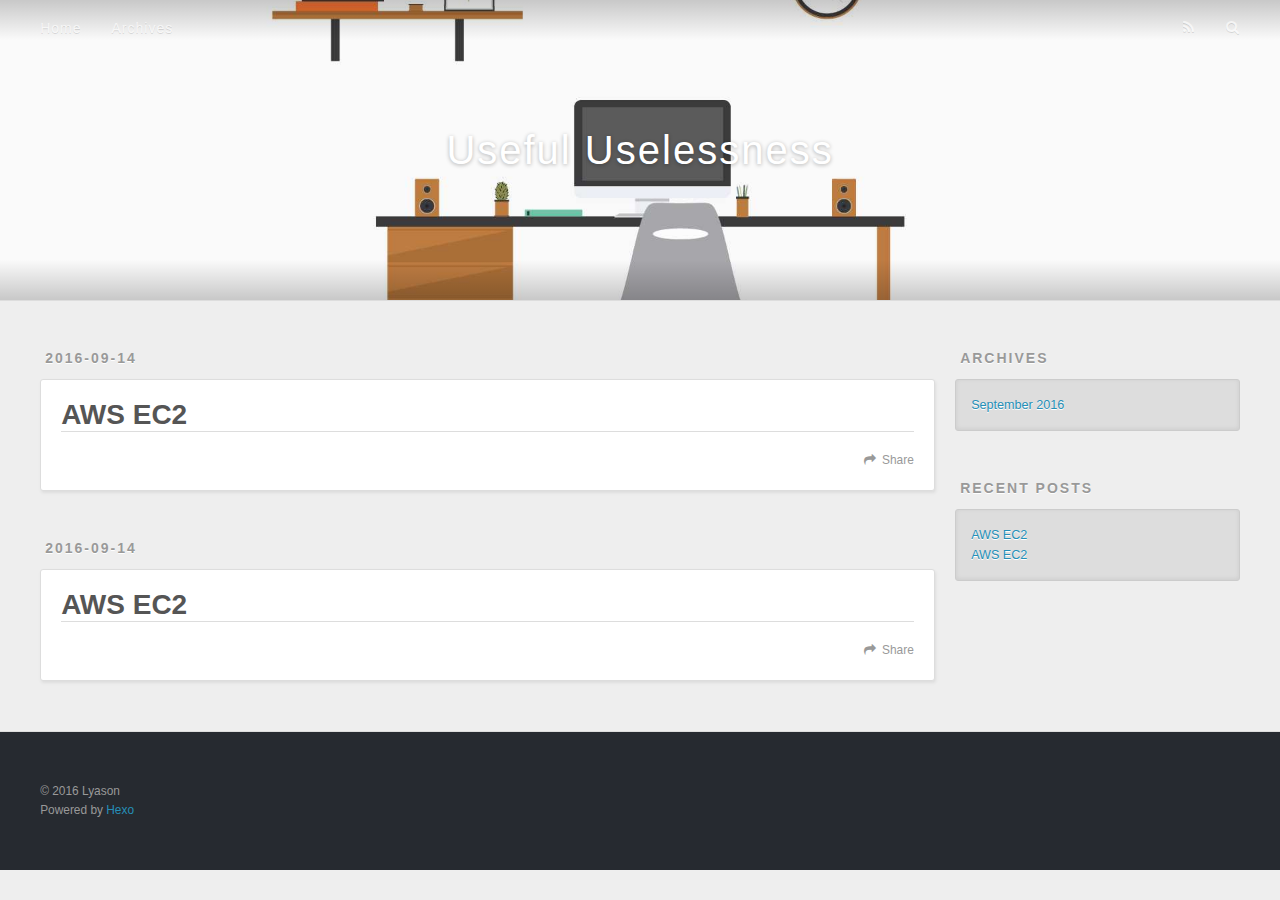
==== index.html @ 1d11c0d0 "Site updated: 2016-09-14 19:58:47" ====
<!DOCTYPE html>
<html>
<head>
  <meta charset="utf-8">
  
  <title>Useful Uselessness</title>
  <meta name="viewport" content="width=device-width, initial-scale=1, maximum-scale=1">
  <meta property="og:type" content="website">
<meta property="og:title" content="Useful Uselessness">
<meta property="og:url" content="http://ysli.github.io/index.html">
<meta property="og:site_name" content="Useful Uselessness">
<meta name="twitter:card" content="summary">
<meta name="twitter:title" content="Useful Uselessness">
  
    <link rel="alternate" href="/atom.xml" title="Useful Uselessness" type="application/atom+xml">
  
  
    <link rel="icon" href="/favicon.png">
  
  
    <link href="//fonts.googleapis.com/css?family=Source+Code+Pro" rel="stylesheet" type="text/css">
  
  <link rel="stylesheet" href="/css/style.css">
  

</head>

<body>
  <div id="container">
    <div id="wrap">
      <header id="header">
  <div id="banner"></div>
  <div id="header-outer" class="outer">
    <div id="header-title" class="inner">
      <h1 id="logo-wrap">
        <a href="/" id="logo">Useful Uselessness</a>
      </h1>
      
    </div>
    <div id="header-inner" class="inner">
      <nav id="main-nav">
        <a id="main-nav-toggle" class="nav-icon"></a>
        
          <a class="main-nav-link" href="/">Home</a>
        
          <a class="main-nav-link" href="/archives">Archives</a>
        
      </nav>
      <nav id="sub-nav">
        
          <a id="nav-rss-link" class="nav-icon" href="/atom.xml" title="RSS Feed"></a>
        
        <a id="nav-search-btn" class="nav-icon" title="Search"></a>
      </nav>
      <div id="search-form-wrap">
        <form action="//google.com/search" method="get" accept-charset="UTF-8" class="search-form"><input type="search" name="q" results="0" class="search-form-input" placeholder="Search"><button type="submit" class="search-form-submit">&#xF002;</button><input type="hidden" name="sitesearch" value="http://ysli.github.io"></form>
      </div>
    </div>
  </div>
</header>
      <div class="outer">
        <section id="main">
  
    <article id="post-AWS-EC2-1" class="article article-type-post" itemscope itemprop="blogPost">
  <div class="article-meta">
    <a href="/2016/09/14/AWS-EC2-1/" class="article-date">
  <time datetime="2016-09-14T11:53:36.000Z" itemprop="datePublished">2016-09-14</time>
</a>
    
  </div>
  <div class="article-inner">
    
    
      <header class="article-header">
        
  
    <h1 itemprop="name">
      <a class="article-title" href="/2016/09/14/AWS-EC2-1/">AWS EC2</a>
    </h1>
  

      </header>
    
    <div class="article-entry" itemprop="articleBody">
      
        
      
    </div>
    <footer class="article-footer">
      <a data-url="http://ysli.github.io/2016/09/14/AWS-EC2-1/" data-id="cit2umqau0000wcfcgbdpq978" class="article-share-link">Share</a>
      
      
    </footer>
  </div>
  
</article>


  
    <article id="post-AWS-EC2" class="article article-type-post" itemscope itemprop="blogPost">
  <div class="article-meta">
    <a href="/2016/09/14/AWS-EC2/" class="article-date">
  <time datetime="2016-09-14T11:49:22.000Z" itemprop="datePublished">2016-09-14</time>
</a>
    
  </div>
  <div class="article-inner">
    
    
      <header class="article-header">
        
  
    <h1 itemprop="name">
      <a class="article-title" href="/2016/09/14/AWS-EC2/">AWS EC2</a>
    </h1>
  

      </header>
    
    <div class="article-entry" itemprop="articleBody">
      
        
      
    </div>
    <footer class="article-footer">
      <a data-url="http://ysli.github.io/2016/09/14/AWS-EC2/" data-id="cit2umqau0001wcfckfe3xrrw" class="article-share-link">Share</a>
      
      
    </footer>
  </div>
  
</article>


  

</section>
        
          <aside id="sidebar">
  
    

  
    

  
    
  
    
  <div class="widget-wrap">
    <h3 class="widget-title">Archives</h3>
    <div class="widget">
      <ul class="archive-list"><li class="archive-list-item"><a class="archive-list-link" href="/archives/2016/09/">September 2016</a></li></ul>
    </div>
  </div>


  
    
  <div class="widget-wrap">
    <h3 class="widget-title">Recent Posts</h3>
    <div class="widget">
      <ul>
        
          <li>
            <a href="/2016/09/14/AWS-EC2-1/">AWS EC2</a>
          </li>
        
          <li>
            <a href="/2016/09/14/AWS-EC2/">AWS EC2</a>
          </li>
        
      </ul>
    </div>
  </div>

  
</aside>
        
      </div>
      <footer id="footer">
  
  <div class="outer">
    <div id="footer-info" class="inner">
      &copy; 2016 Lyason<br>
      Powered by <a href="http://hexo.io/" target="_blank">Hexo</a>
    </div>
  </div>
</footer>
    </div>
    <nav id="mobile-nav">
  
    <a href="/" class="mobile-nav-link">Home</a>
  
    <a href="/archives" class="mobile-nav-link">Archives</a>
  
</nav>
    

<script src="//ajax.googleapis.com/ajax/libs/jquery/2.0.3/jquery.min.js"></script>


  <link rel="stylesheet" href="/fancybox/jquery.fancybox.css">
  <script src="/fancybox/jquery.fancybox.pack.js"></script>


<script src="/js/script.js"></script>

  </div>
</body>
</html>
---- css/style.css ----
body {
  width: 100%;
}
body:before,
body:after {
  content: "";
  display: table;
}
body:after {
  clear: both;
}
html,
body,
div,
span,
applet,
object,
iframe,
h1,
h2,
h3,
h4,
h5,
h6,
p,
blockquote,
pre,
a,
abbr,
acronym,
address,
big,
cite,
code,
del,
dfn,
em,
img,
ins,
kbd,
q,
s,
samp,
small,
strike,
strong,
sub,
sup,
tt,
var,
dl,
dt,
dd,
ol,
ul,
li,
fieldset,
form,
label,
legend,
table,
caption,
tbody,
tfoot,
thead,
tr,
th,
td {
  margin: 0;
  padding: 0;
  border: 0;
  outline: 0;
  font-weight: inherit;
  font-style: inherit;
  font-family: inherit;
  font-size: 100%;
  vertical-align: baseline;
}
body {
  line-height: 1;
  color: #000;
  background: #fff;
}
ol,
ul {
  list-style: none;
}
table {
  border-collapse: separate;
  border-spacing: 0;
  vertical-align: middle;
}
caption,
th,
td {
  text-align: left;
  font-weight: normal;
  vertical-align: middle;
}
a img {
  border: none;
}
input,
button {
  margin: 0;
  padding: 0;
}
input::-moz-focus-inner,
button::-moz-focus-inner {
  border: 0;
  padding: 0;
}
@font-face {
  font-family: FontAwesome;
  font-style: normal;
  font-weight: normal;
  src: url("fonts/fontawesome-webfont.eot?v=#4.0.3");
  src: url("fonts/fontawesome-webfont.eot?#iefix&v=#4.0.3") format("embedded-opentype"), url("fonts/fontawesome-webfont.woff?v=#4.0.3") format("woff"), url("fonts/fontawesome-webfont.ttf?v=#4.0.3") format("truetype"), url("fonts/fontawesome-webfont.svg#fontawesomeregular?v=#4.0.3") format("svg");
}
html,
body,
#container {
  height: 100%;
}
body {
  background: #eee;
  font: 14px "Helvetica Neue", Helvetica, Arial, sans-serif;
  -webkit-text-size-adjust: 100%;
}
.outer {
  max-width: 1220px;
  margin: 0 auto;
  padding: 0 20px;
}
.outer:before,
.outer:after {
  content: "";
  display: table;
}
.outer:after {
  clear: both;
}
.inner {
  display: inline;
  float: left;
  width: 98.33333333333333%;
  margin: 0 0.833333333333333%;
}
.left,
.alignleft {
  float: left;
}
.right,
.alignright {
  float: right;
}
.clear {
  clear: both;
}
#container {
  position: relative;
}
.mobile-nav-on {
  overflow: hidden;
}
#wrap {
  height: 100%;
  width: 100%;
  position: absolute;
  top: 0;
  left: 0;
  -webkit-transition: 0.2s ease-out;
  -moz-transition: 0.2s ease-out;
  -ms-transition: 0.2s ease-out;
  transition: 0.2s ease-out;
  z-index: 1;
  background: #eee;
}
.mobile-nav-on #wrap {
  left: 280px;
}
@media screen and (min-width: 768px) {
  #main {
    display: inline;
    float: left;
    width: 73.33333333333333%;
    margin: 0 0.833333333333333%;
  }
}
.article-date,
.article-category-link,
.archive-year,
.widget-title {
  text-decoration: none;
  text-transform: uppercase;
  letter-spacing: 2px;
  color: #999;
  margin-bottom: 1em;
  margin-left: 5px;
  line-height: 1em;
  text-shadow: 0 1px #fff;
  font-weight: bold;
}
.article-inner,
.archive-article-inner {
  background: #fff;
  -webkit-box-shadow: 1px 2px 3px #ddd;
  box-shadow: 1px 2px 3px #ddd;
  border: 1px solid #ddd;
  border-radius: 3px;
}
.article-entry h1,
.widget h1 {
  font-size: 2em;
}
.article-entry h2,
.widget h2 {
  font-size: 1.5em;
}
.article-entry h3,
.widget h3 {
  font-size: 1.3em;
}
.article-entry h4,
.widget h4 {
  font-size: 1.2em;
}
.article-entry h5,
.widget h5 {
  font-size: 1em;
}
.article-entry h6,
.widget h6 {
  font-size: 1em;
  color: #999;
}
.article-entry hr,
.widget hr {
  border: 1px dashed #ddd;
}
.article-entry strong,
.widget strong {
  font-weight: bold;
}
.article-entry em,
.widget em,
.article-entry cite,
.widget cite {
  font-style: italic;
}
.article-entry sup,
.widget sup,
.article-entry sub,
.widget sub {
  font-size: 0.75em;
  line-height: 0;
  position: relative;
  vertical-align: baseline;
}
.article-entry sup,
.widget sup {
  top: -0.5em;
}
.article-entry sub,
.widget sub {
  bottom: -0.2em;
}
.article-entry small,
.widget small {
  font-size: 0.85em;
}
.article-entry acronym,
.widget acronym,
.article-entry abbr,
.widget abbr {
  border-bottom: 1px dotted;
}
.article-entry ul,
.widget ul,
.article-entry ol,
.widget ol,
.article-entry dl,
.widget dl {
  margin: 0 20px;
  line-height: 1.6em;
}
.article-entry ul ul,
.widget ul ul,
.article-entry ol ul,
.widget ol ul,
.article-entry ul ol,
.widget ul ol,
.article-entry ol ol,
.widget ol ol {
  margin-top: 0;
  margin-bottom: 0;
}
.article-entry ul,
.widget ul {
  list-style: disc;
}
.article-entry ol,
.widget ol {
  list-style: decimal;
}
.article-entry dt,
.widget dt {
  font-weight: bold;
}
#header {
  height: 300px;
  position: relative;
  border-bottom: 1px solid #ddd;
}
#header:before,
#header:after {
  content: "";
  position: absolute;
  left: 0;
  right: 0;
  height: 40px;
}
#header:before {
  top: 0;
  background: -webkit-linear-gradient(rgba(0,0,0,0.2), transparent);
  background: -moz-linear-gradient(rgba(0,0,0,0.2), transparent);
  background: -ms-linear-gradient(rgba(0,0,0,0.2), transparent);
  background: linear-gradient(rgba(0,0,0,0.2), transparent);
}
#header:after {
  bottom: 0;
  background: -webkit-linear-gradient(transparent, rgba(0,0,0,0.2));
  background: -moz-linear-gradient(transparent, rgba(0,0,0,0.2));
  background: -ms-linear-gradient(transparent, rgba(0,0,0,0.2));
  background: linear-gradient(transparent, rgba(0,0,0,0.2));
}
#header-outer {
  height: 100%;
  position: relative;
}
#header-inner {
  position: relative;
  overflow: hidden;
}
#banner {
  position: absolute;
  top: 0;
  left: 0;
  width: 100%;
  height: 100%;
  background: url("images/banner.jpg") center #000;
  -webkit-background-size: cover;
  -moz-background-size: cover;
  background-size: cover;
  z-index: -1;
}
#header-title {
  text-align: center;
  height: 40px;
  position: absolute;
  top: 50%;
  left: 0;
  margin-top: -20px;
}
#logo,
#subtitle {
  text-decoration: none;
  color: #fff;
  font-weight: 300;
  text-shadow: 0 1px 4px rgba(0,0,0,0.3);
}
#logo {
  font-size: 40px;
  line-height: 40px;
  letter-spacing: 2px;
}
#subtitle {
  font-size: 16px;
  line-height: 16px;
  letter-spacing: 1px;
}
#subtitle-wrap {
  margin-top: 16px;
}
#main-nav {
  float: left;
  margin-left: -15px;
}
.nav-icon,
.main-nav-link {
  float: left;
  color: #fff;
  opacity: 0.6;
  text-decoration: none;
  text-shadow: 0 1px rgba(0,0,0,0.2);
  -webkit-transition: opacity 0.2s;
  -moz-transition: opacity 0.2s;
  -ms-transition: opacity 0.2s;
  transition: opacity 0.2s;
  display: block;
  padding: 20px 15px;
}
.nav-icon:hover,
.main-nav-link:hover {
  opacity: 1;
}
.nav-icon {
  font-family: FontAwesome;
  text-align: center;
  font-size: 14px;
  width: 14px;
  height: 14px;
  padding: 20px 15px;
  position: relative;
  cursor: pointer;
}
.main-nav-link {
  font-weight: 300;
  letter-spacing: 1px;
}
@media screen and (max-width: 479px) {
  .main-nav-link {
    display: none;
  }
}
#main-nav-toggle {
  display: none;
}
#main-nav-toggle:before {
  content: "\f0c9";
}
@media screen and (max-width: 479px) {
  #main-nav-toggle {
    display: block;
  }
}
#sub-nav {
  float: right;
  margin-right: -15px;
}
#nav-rss-link:before {
  content: "\f09e";
}
#nav-search-btn:before {
  content: "\f002";
}
#search-form-wrap {
  position: absolute;
  top: 15px;
  width: 150px;
  height: 30px;
  right: -150px;
  opacity: 0;
  -webkit-transition: 0.2s ease-out;
  -moz-transition: 0.2s ease-out;
  -ms-transition: 0.2s ease-out;
  transition: 0.2s ease-out;
}
#search-form-wrap.on {
  opacity: 1;
  right: 0;
}
@media screen and (max-width: 479px) {
  #search-form-wrap {
    width: 100%;
    right: -100%;
  }
}
.search-form {
  position: absolute;
  top: 0;
  left: 0;
  right: 0;
  background: #fff;
  padding: 5px 15px;
  border-radius: 15px;
  -webkit-box-shadow: 0 0 10px rgba(0,0,0,0.3);
  box-shadow: 0 0 10px rgba(0,0,0,0.3);
}
.search-form-input {
  border: none;
  background: none;
  color: #555;
  width: 100%;
  font: 13px "Helvetica Neue", Helvetica, Arial, sans-serif;
  outline: none;
}
.search-form-input::-webkit-search-results-decoration,
.search-form-input::-webkit-search-cancel-button {
  -webkit-appearance: none;
}
.search-form-submit {
  position: absolute;
  top: 50%;
  right: 10px;
  margin-top: -7px;
  font: 13px FontAwesome;
  border: none;
  background: none;
  color: #bbb;
  cursor: pointer;
}
.search-form-submit:hover,
.search-form-submit:focus {
  color: #777;
}
.article {
  margin: 50px 0;
}
.article-inner {
  overflow: hidden;
}
.article-meta:before,
.article-meta:after {
  content: "";
  display: table;
}
.article-meta:after {
  clear: both;
}
.article-date {
  float: left;
}
.article-category {
  float: left;
  line-height: 1em;
  color: #ccc;
  text-shadow: 0 1px #fff;
  margin-left: 8px;
}
.article-category:before {
  content: "\2022";
}
.article-category-link {
  margin: 0 12px 1em;
}
.article-header {
  padding: 20px 20px 0;
}
.article-title {
  text-decoration: none;
  font-size: 2em;
  font-weight: bold;
  color: #555;
  line-height: 1.1em;
  -webkit-transition: color 0.2s;
  -moz-transition: color 0.2s;
  -ms-transition: color 0.2s;
  transition: color 0.2s;
}
a.article-title:hover {
  color: #258fb8;
}
.article-entry {
  color: #555;
  padding: 0 20px;
}
.article-entry:before,
.article-entry:after {
  content: "";
  display: table;
}
.article-entry:after {
  clear: both;
}
.article-entry p,
.article-entry table {
  line-height: 1.6em;
  margin: 1.6em 0;
}
.article-entry h1,
.article-entry h2,
.article-entry h3,
.article-entry h4,
.article-entry h5,
.article-entry h6 {
  font-weight: bold;
}
.article-entry h1,
.article-entry h2,
.article-entry h3,
.article-entry h4,
.article-entry h5,
.article-entry h6 {
  line-height: 1.1em;
  margin: 1.1em 0;
}
.article-entry a {
  color: #258fb8;
  text-decoration: none;
}
.article-entry a:hover {
  text-decoration: underline;
}
.article-entry ul,
.article-entry ol,
.article-entry dl {
  margin-top: 1.6em;
  margin-bottom: 1.6em;
}
.article-entry img,
.article-entry video {
  max-width: 100%;
  height: auto;
  display: block;
  margin: auto;
}
.article-entry iframe {
  border: none;
}
.article-entry table {
  width: 100%;
  border-collapse: collapse;
  border-spacing: 0;
}
.article-entry th {
  font-weight: bold;
  border-bottom: 3px solid #ddd;
  padding-bottom: 0.5em;
}
.article-entry td {
  border-bottom: 1px solid #ddd;
  padding: 10px 0;
}
.article-entry blockquote {
  font-family: Georgia, "Times New Roman", serif;
  font-size: 1.4em;
  margin: 1.6em 20px;
  text-align: center;
}
.article-entry blockquote footer {
  font-size: 14px;
  margin: 1.6em 0;
  font-family: "Helvetica Neue", Helvetica, Arial, sans-serif;
}
.article-entry blockquote footer cite:before {
  content: "—";
  padding: 0 0.5em;
}
.article-entry .pullquote {
  text-align: left;
  width: 45%;
  margin: 0;
}
.article-entry .pullquote.left {
  margin-left: 0.5em;
  margin-right: 1em;
}
.article-entry .pullquote.right {
  margin-right: 0.5em;
  margin-left: 1em;
}
.article-entry .caption {
  color: #999;
  display: block;
  font-size: 0.9em;
  margin-top: 0.5em;
  position: relative;
  text-align: center;
}
.article-entry .video-container {
  position: relative;
  padding-top: 56.25%;
  height: 0;
  overflow: hidden;
}
.article-entry .video-container iframe,
.article-entry .video-container object,
.article-entry .video-container embed {
  position: absolute;
  top: 0;
  left: 0;
  width: 100%;
  height: 100%;
  margin-top: 0;
}
.article-more-link a {
  display: inline-block;
  line-height: 1em;
  padding: 6px 15px;
  border-radius: 15px;
  background: #eee;
  color: #999;
  text-shadow: 0 1px #fff;
  text-decoration: none;
}
.article-more-link a:hover {
  background: #258fb8;
  color: #fff;
  text-decoration: none;
  text-shadow: 0 1px #1e7293;
}
.article-footer {
  font-size: 0.85em;
  line-height: 1.6em;
  border-top: 1px solid #ddd;
  padding-top: 1.6em;
  margin: 0 20px 20px;
}
.article-footer:before,
.article-footer:after {
  content: "";
  display: table;
}
.article-footer:after {
  clear: both;
}
.article-footer a {
  color: #999;
  text-decoration: none;
}
.article-footer a:hover {
  color: #555;
}
.article-tag-list-item {
  float: left;
  margin-right: 10px;
}
.article-tag-list-link:before {
  content: "#";
}
.article-comment-link {
  float: right;
}
.article-comment-link:before {
  content: "\f075";
  font-family: FontAwesome;
  padding-right: 8px;
}
.article-share-link {
  cursor: pointer;
  float: right;
  margin-left: 20px;
}
.article-share-link:before {
  content: "\f064";
  font-family: FontAwesome;
  padding-right: 6px;
}
#article-nav {
  position: relative;
}
#article-nav:before,
#article-nav:after {
  content: "";
  display: table;
}
#article-nav:after {
  clear: both;
}
@media screen and (min-width: 768px) {
  #article-nav {
    margin: 50px 0;
  }
  #article-nav:before {
    width: 8px;
    height: 8px;
    position: absolute;
    top: 50%;
    left: 50%;
    margin-top: -4px;
    margin-left: -4px;
    content: "";
    border-radius: 50%;
    background: #ddd;
    -webkit-box-shadow: 0 1px 2px #fff;
    box-shadow: 0 1px 2px #fff;
  }
}
.article-nav-link-wrap {
  text-decoration: none;
  text-shadow: 0 1px #fff;
  color: #999;
  -webkit-box-sizing: border-box;
  -moz-box-sizing: border-box;
  box-sizing: border-box;
  margin-top: 50px;
  text-align: center;
  display: block;
}
.article-nav-link-wrap:hover {
  color: #555;
}
@media screen and (min-width: 768px) {
  .article-nav-link-wrap {
    width: 50%;
    margin-top: 0;
  }
}
@media screen and (min-width: 768px) {
  #article-nav-newer {
    float: left;
    text-align: right;
    padding-right: 20px;
  }
}
@media screen and (min-width: 768px) {
  #article-nav-older {
    float: right;
    text-align: left;
    padding-left: 20px;
  }
}
.article-nav-caption {
  text-transform: uppercase;
  letter-spacing: 2px;
  color: #ddd;
  line-height: 1em;
  font-weight: bold;
}
#article-nav-newer .article-nav-caption {
  margin-right: -2px;
}
.article-nav-title {
  font-size: 0.85em;
  line-height: 1.6em;
  margin-top: 0.5em;
}
.article-share-box {
  position: absolute;
  display: none;
  background: #fff;
  -webkit-box-shadow: 1px 2px 10px rgba(0,0,0,0.2);
  box-shadow: 1px 2px 10px rgba(0,0,0,0.2);
  border-radius: 3px;
  margin-left: -145px;
  overflow: hidden;
  z-index: 1;
}
.article-share-box.on {
  display: block;
}
.article-share-input {
  width: 100%;
  background: none;
  -webkit-box-sizing: border-box;
  -moz-box-sizing: border-box;
  box-sizing: border-box;
  font: 14px "Helvetica Neue", Helvetica, Arial, sans-serif;
  padding: 0 15px;
  color: #555;
  outline: none;
  border: 1px solid #ddd;
  border-radius: 3px 3px 0 0;
  height: 36px;
  line-height: 36px;
}
.article-share-links {
  background: #eee;
}
.article-share-links:before,
.article-share-links:after {
  content: "";
  display: table;
}
.article-share-links:after {
  clear: both;
}
.article-share-twitter,
.article-share-facebook,
.article-share-pinterest,
.article-share-google {
  width: 50px;
  height: 36px;
  display: block;
  float: left;
  position: relative;
  color: #999;
  text-shadow: 0 1px #fff;
}
.article-share-twitter:before,
.article-share-facebook:before,
.article-share-pinterest:before,
.article-share-google:before {
  font-size: 20px;
  font-family: FontAwesome;
  width: 20px;
  height: 20px;
  position: absolute;
  top: 50%;
  left: 50%;
  margin-top: -10px;
  margin-left: -10px;
  text-align: center;
}
.article-share-twitter:hover,
.article-share-facebook:hover,
.article-share-pinterest:hover,
.article-share-google:hover {
  color: #fff;
}
.article-share-twitter:before {
  content: "\f099";
}
.article-share-twitter:hover {
  background: #00aced;
  text-shadow: 0 1px #008abe;
}
.article-share-facebook:before {
  content: "\f09a";
}
.article-share-facebook:hover {
  background: #3b5998;
  text-shadow: 0 1px #2f477a;
}
.article-share-pinterest:before {
  content: "\f0d2";
}
.article-share-pinterest:hover {
  background: #cb2027;
  text-shadow: 0 1px #a21a1f;
}
.article-share-google:before {
  content: "\f0d5";
}
.article-share-google:hover {
  background: #dd4b39;
  text-shadow: 0 1px #be3221;
}
.article-gallery {
  background: #000;
  position: relative;
}
.article-gallery-photos {
  position: relative;
  overflow: hidden;
}
.article-gallery-img {
  display: none;
  max-width: 100%;
}
.article-gallery-img:first-child {
  display: block;
}
.article-gallery-img.loaded {
  position: absolute;
  display: block;
}
.article-gallery-img img {
  display: block;
  max-width: 100%;
  margin: 0 auto;
}
#comments {
  background: #fff;
  -webkit-box-shadow: 1px 2px 3px #ddd;
  box-shadow: 1px 2px 3px #ddd;
  padding: 20px;
  border: 1px solid #ddd;
  border-radius: 3px;
  margin: 50px 0;
}
#comments a {
  color: #258fb8;
}
.archives-wrap {
  margin: 50px 0;
}
.archives:before,
.archives:after {
  content: "";
  display: table;
}
.archives:after {
  clear: both;
}
.archive-year-wrap {
  margin-bottom: 1em;
}
.archives {
  -webkit-column-gap: 10px;
  -moz-column-gap: 10px;
  column-gap: 10px;
}
@media screen and (min-width: 480px) and (max-width: 767px) {
  .archives {
    -webkit-column-count: 2;
    -moz-column-count: 2;
    column-count: 2;
  }
}
@media screen and (min-width: 768px) {
  .archives {
    -webkit-column-count: 3;
    -moz-column-count: 3;
    column-count: 3;
  }
}
.archive-article {
  -webkit-column-break-inside: avoid;
  page-break-inside: avoid;
  overflow: hidden;
  break-inside: avoid-column;
}
.archive-article-inner {
  padding: 10px;
  margin-bottom: 15px;
}
.archive-article-title {
  text-decoration: none;
  font-weight: bold;
  color: #555;
  -webkit-transition: color 0.2s;
  -moz-transition: color 0.2s;
  -ms-transition: color 0.2s;
  transition: color 0.2s;
  line-height: 1.6em;
}
.archive-article-title:hover {
  color: #258fb8;
}
.archive-article-footer {
  margin-top: 1em;
}
.archive-article-date {
  color: #999;
  text-decoration: none;
  font-size: 0.85em;
  line-height: 1em;
  margin-bottom: 0.5em;
  display: block;
}
#page-nav {
  margin: 50px auto;
  background: #fff;
  -webkit-box-shadow: 1px 2px 3px #ddd;
  box-shadow: 1px 2px 3px #ddd;
  border: 1px solid #ddd;
  border-radius: 3px;
  text-align: center;
  color: #999;
  overflow: hidden;
}
#page-nav:before,
#page-nav:after {
  content: "";
  display: table;
}
#page-nav:after {
  clear: both;
}
#page-nav a,
#page-nav span {
  padding: 10px 20px;
  line-height: 1;
  height: 2ex;
}
#page-nav a {
  color: #999;
  text-decoration: none;
}
#page-nav a:hover {
  background: #999;
  color: #fff;
}
#page-nav .prev {
  float: left;
}
#page-nav .next {
  float: right;
}
#page-nav .page-number {
  display: inline-block;
}
@media screen and (max-width: 479px) {
  #page-nav .page-number {
    display: none;
  }
}
#page-nav .current {
  color: #555;
  font-weight: bold;
}
#page-nav .space {
  color: #ddd;
}
#footer {
  background: #262a30;
  padding: 50px 0;
  border-top: 1px solid #ddd;
  color: #999;
}
#footer a {
  color: #258fb8;
  text-decoration: none;
}
#footer a:hover {
  text-decoration: underline;
}
#footer-info {
  line-height: 1.6em;
  font-size: 0.85em;
}
.article-entry pre,
.article-entry .highlight {
  background: #2d2d2d;
  margin: 0 -20px;
  padding: 15px 20px;
  border-style: solid;
  border-color: #ddd;
  border-width: 1px 0;
  overflow: auto;
  color: #ccc;
  line-height: 22.400000000000002px;
}
.article-entry .highlight .gutter pre,
.article-entry .gist .gist-file .gist-data .line-numbers {
  color: #666;
  font-size: 0.85em;
}
.article-entry pre,
.article-entry code {
  font-family: "Source Code Pro", Consolas, Monaco, Menlo, Consolas, monospace;
}
.article-entry code {
  background: #eee;
  text-shadow: 0 1px #fff;
  padding: 0 0.3em;
}
.article-entry pre code {
  background: none;
  text-shadow: none;
  padding: 0;
}
.article-entry .highlight pre {
  border: none;
  margin: 0;
  padding: 0;
}
.article-entry .highlight table {
  margin: 0;
  width: auto;
}
.article-entry .highlight td {
  border: none;
  padding: 0;
}
.article-entry .highlight figcaption {
  font-size: 0.85em;
  color: #999;
  line-height: 1em;
  margin-bottom: 1em;
}
.article-entry .highlight figcaption:before,
.article-entry .highlight figcaption:after {
  content: "";
  display: table;
}
.article-entry .highlight figcaption:after {
  clear: both;
}
.article-entry .highlight figcaption a {
  float: right;
}
.article-entry .highlight .gutter pre {
  text-align: right;
  padding-right: 20px;
}
.article-entry .highlight .line {
  height: 22.400000000000002px;
}
.article-entry .highlight .line.marked {
  background: #515151;
}
.article-entry .gist {
  margin: 0 -20px;
  border-style: solid;
  border-color: #ddd;
  border-width: 1px 0;
  background: #2d2d2d;
  padding: 15px 20px 15px 0;
}
.article-entry .gist .gist-file {
  border: none;
  font-family: "Source Code Pro", Consolas, Monaco, Menlo, Consolas, monospace;
  margin: 0;
}
.article-entry .gist .gist-file .gist-data {
  background: none;
  border: none;
}
.article-entry .gist .gist-file .gist-data .line-numbers {
  background: none;
  border: none;
  padding: 0 20px 0 0;
}
.article-entry .gist .gist-file .gist-data .line-data {
  padding: 0 !important;
}
.article-entry .gist .gist-file .highlight {
  margin: 0;
  padding: 0;
  border: none;
}
.article-entry .gist .gist-file .gist-meta {
  background: #2d2d2d;
  color: #999;
  font: 0.85em "Helvetica Neue", Helvetica, Arial, sans-serif;
  text-shadow: 0 0;
  padding: 0;
  margin-top: 1em;
  margin-left: 20px;
}
.article-entry .gist .gist-file .gist-meta a {
  color: #258fb8;
  font-weight: normal;
}
.article-entry .gist .gist-file .gist-meta a:hover {
  text-decoration: underline;
}
pre .comment,
pre .title {
  color: #999;
}
pre .variable,
pre .attribute,
pre .tag,
pre .regexp,
pre .ruby .constant,
pre .xml .tag .title,
pre .xml .pi,
pre .xml .doctype,
pre .html .doctype,
pre .css .id,
pre .css .class,
pre .css .pseudo {
  color: #f2777a;
}
pre .number,
pre .preprocessor,
pre .built_in,
pre .literal,
pre .params,
pre .constant {
  color: #f99157;
}
pre .class,
pre .ruby .class .title,
pre .css .rules .attribute {
  color: #9c9;
}
pre .string,
pre .value,
pre .inheritance,
pre .header,
pre .ruby .symbol,
pre .xml .cdata {
  color: #9c9;
}
pre .css .hexcolor {
  color: #6cc;
}
pre .function,
pre .python .decorator,
pre .python .title,
pre .ruby .function .title,
pre .ruby .title .keyword,
pre .perl .sub,
pre .javascript .title,
pre .coffeescript .title {
  color: #69c;
}
pre .keyword,
pre .javascript .function {
  color: #c9c;
}
@media screen and (max-width: 479px) {
  #mobile-nav {
    position: absolute;
    top: 0;
    left: 0;
    width: 280px;
    height: 100%;
    background: #191919;
    border-right: 1px solid #fff;
  }
}
@media screen and (max-width: 479px) {
  .mobile-nav-link {
    display: block;
    color: #999;
    text-decoration: none;
    padding: 15px 20px;
    font-weight: bold;
  }
  .mobile-nav-link:hover {
    color: #fff;
  }
}
@media screen and (min-width: 768px) {
  #sidebar {
    display: inline;
    float: left;
    width: 23.333333333333332%;
    margin: 0 0.833333333333333%;
  }
}
.widget-wrap {
  margin: 50px 0;
}
.widget {
  color: #777;
  text-shadow: 0 1px #fff;
  background: #ddd;
  -webkit-box-shadow: 0 -1px 4px #ccc inset;
  box-shadow: 0 -1px 4px #ccc inset;
  border: 1px solid #ccc;
  padding: 15px;
  border-radius: 3px;
}
.widget a {
  color: #258fb8;
  text-decoration: none;
}
.widget a:hover {
  text-decoration: underline;
}
.widget ul ul,
.widget ol ul,
.widget dl ul,
.widget ul ol,
.widget ol ol,
.widget dl ol,
.widget ul dl,
.widget ol dl,
.widget dl dl {
  margin-left: 15px;
  list-style: disc;
}
.widget {
  line-height: 1.6em;
  word-wrap: break-word;
  font-size: 0.9em;
}
.widget ul,
.widget ol {
  list-style: none;
  margin: 0;
}
.widget ul ul,
.widget ol ul,
.widget ul ol,
.widget ol ol {
  margin: 0 20px;
}
.widget ul ul,
.widget ol ul {
  list-style: disc;
}
.widget ul ol,
.widget ol ol {
  list-style: decimal;
}
.category-list-count,
.tag-list-count,
.archive-list-count {
  padding-left: 5px;
  color: #999;
  font-size: 0.85em;
}
.category-list-count:before,
.tag-list-count:before,
.archive-list-count:before {
  content: "(";
}
.category-list-count:after,
.tag-list-count:after,
.archive-list-count:after {
  content: ")";
}
.tagcloud a {
  margin-right: 5px;
  display: inline-block;
}
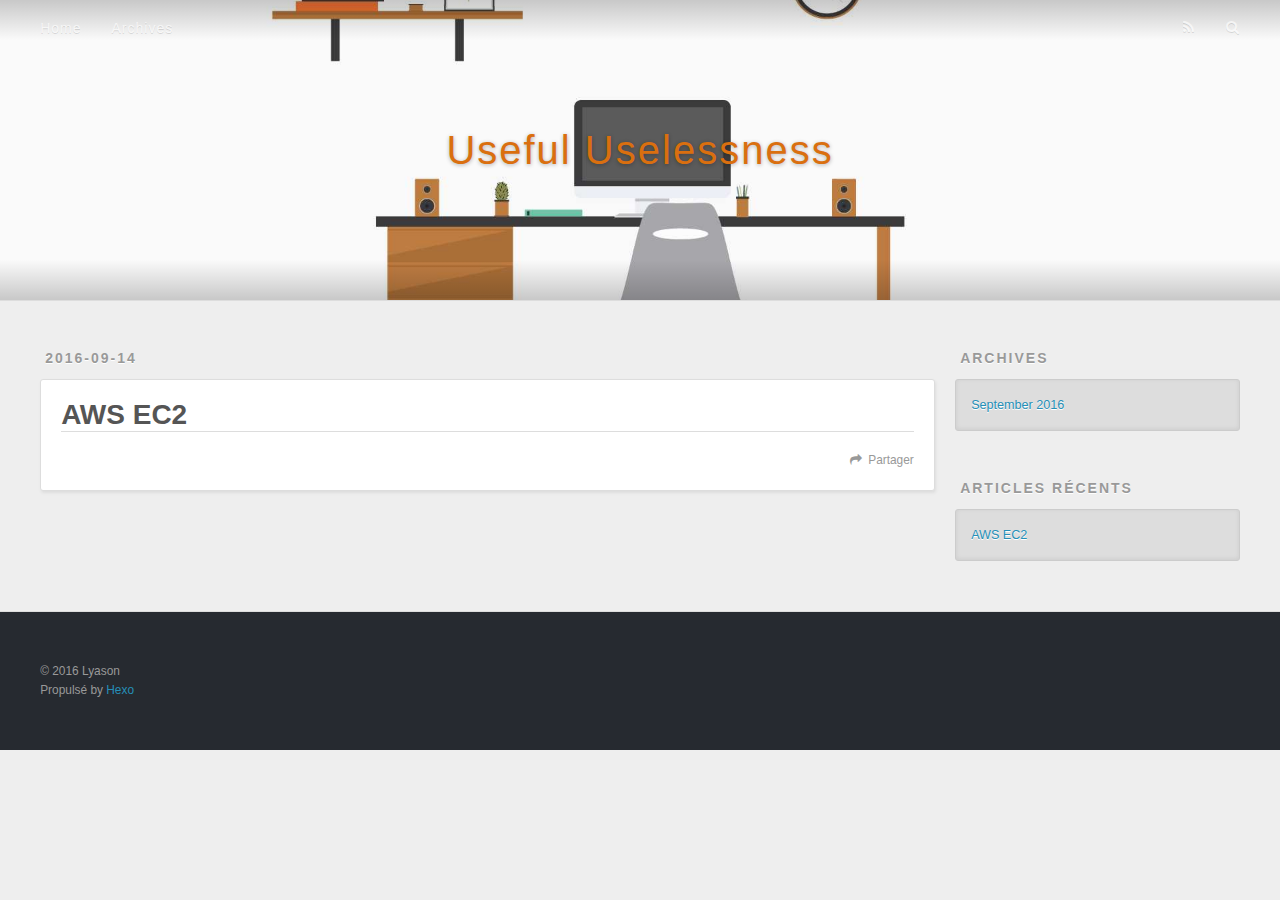
==== commit 5fbcf852: "Site updated: 2016-09-14 20:01:42" ====
--- a/index.html
+++ b/index.html
@@ -48,9 +48,9 @@
       </nav>
       <nav id="sub-nav">
         
-          <a id="nav-rss-link" class="nav-icon" href="/atom.xml" title="RSS Feed"></a>
+          <a id="nav-rss-link" class="nav-icon" href="/atom.xml" title="Flux RSS"></a>
         
-        <a id="nav-search-btn" class="nav-icon" title="Search"></a>
+        <a id="nav-search-btn" class="nav-icon" title="Rechercher"></a>
       </nav>
       <div id="search-form-wrap">
         <form action="//google.com/search" method="get" accept-charset="UTF-8" class="search-form"><input type="search" name="q" results="0" class="search-form-input" placeholder="Search"><button type="submit" class="search-form-submit">&#xF002;</button><input type="hidden" name="sitesearch" value="http://ysli.github.io"></form>
@@ -61,46 +61,10 @@
       <div class="outer">
         <section id="main">
   
-    <article id="post-AWS-EC2-1" class="article article-type-post" itemscope itemprop="blogPost">
-  <div class="article-meta">
-    <a href="/2016/09/14/AWS-EC2-1/" class="article-date">
-  <time datetime="2016-09-14T11:53:36.000Z" itemprop="datePublished">2016-09-14</time>
-</a>
-    
-  </div>
-  <div class="article-inner">
-    
-    
-      <header class="article-header">
-        
-  
-    <h1 itemprop="name">
-      <a class="article-title" href="/2016/09/14/AWS-EC2-1/">AWS EC2</a>
-    </h1>
-  
-
-      </header>
-    
-    <div class="article-entry" itemprop="articleBody">
-      
-        
-      
-    </div>
-    <footer class="article-footer">
-      <a data-url="http://ysli.github.io/2016/09/14/AWS-EC2-1/" data-id="cit2umqau0000wcfcgbdpq978" class="article-share-link">Share</a>
-      
-      
-    </footer>
-  </div>
-  
-</article>
-
-
-  
     <article id="post-AWS-EC2" class="article article-type-post" itemscope itemprop="blogPost">
   <div class="article-meta">
     <a href="/2016/09/14/AWS-EC2/" class="article-date">
-  <time datetime="2016-09-14T11:49:22.000Z" itemprop="datePublished">2016-09-14</time>
+  <time datetime="2016-09-14T12:01:32.000Z" itemprop="datePublished">2016-09-14</time>
 </a>
     
   </div>
@@ -123,7 +87,7 @@
       
     </div>
     <footer class="article-footer">
-      <a data-url="http://ysli.github.io/2016/09/14/AWS-EC2/" data-id="cit2umqau0001wcfckfe3xrrw" class="article-share-link">Share</a>
+      <a data-url="http://ysli.github.io/2016/09/14/AWS-EC2/" data-id="cit2uwwqz00005gfcwr4kyomm" class="article-share-link">Partager</a>
       
       
     </footer>
@@ -158,13 +122,9 @@
   
     
   <div class="widget-wrap">
-    <h3 class="widget-title">Recent Posts</h3>
+    <h3 class="widget-title">Articles récents</h3>
     <div class="widget">
       <ul>
-        
-          <li>
-            <a href="/2016/09/14/AWS-EC2-1/">AWS EC2</a>
-          </li>
         
           <li>
             <a href="/2016/09/14/AWS-EC2/">AWS EC2</a>
@@ -183,7 +143,7 @@
   <div class="outer">
     <div id="footer-info" class="inner">
       &copy; 2016 Lyason<br>
-      Powered by <a href="http://hexo.io/" target="_blank">Hexo</a>
+      Propulsé by <a href="http://hexo.io/" target="_blank">Hexo</a>
     </div>
   </div>
 </footer>
--- a/css/style.css
+++ b/css/style.css
@@ -365,7 +365,7 @@
 #logo,
 #subtitle {
   text-decoration: none;
-  color: #fff;
+  color: #da6f0f;
   font-weight: 300;
   text-shadow: 0 1px 4px rgba(0,0,0,0.3);
 }
